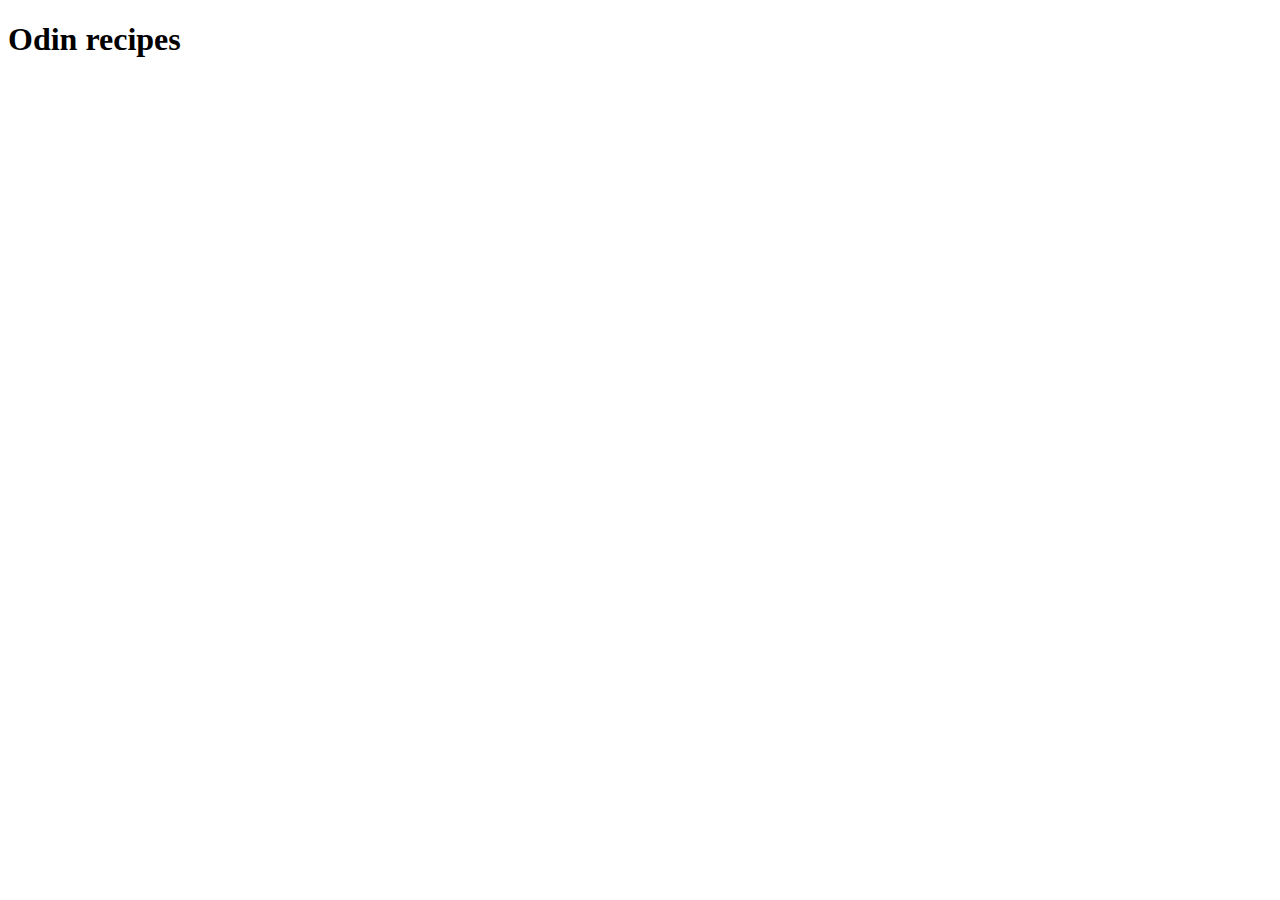
==== index.html @ 78d3671c "Added main page" ====
<!DOCTYPE html>
<html lang="en">
<head>
    <meta charset="UTF-8">
    <meta name="viewport" content="width=device-width, initial-scale=1.0">
    <title>Document</title>
</head>
<body>
    <h1>Odin recipes</h1>
</body>
</html>
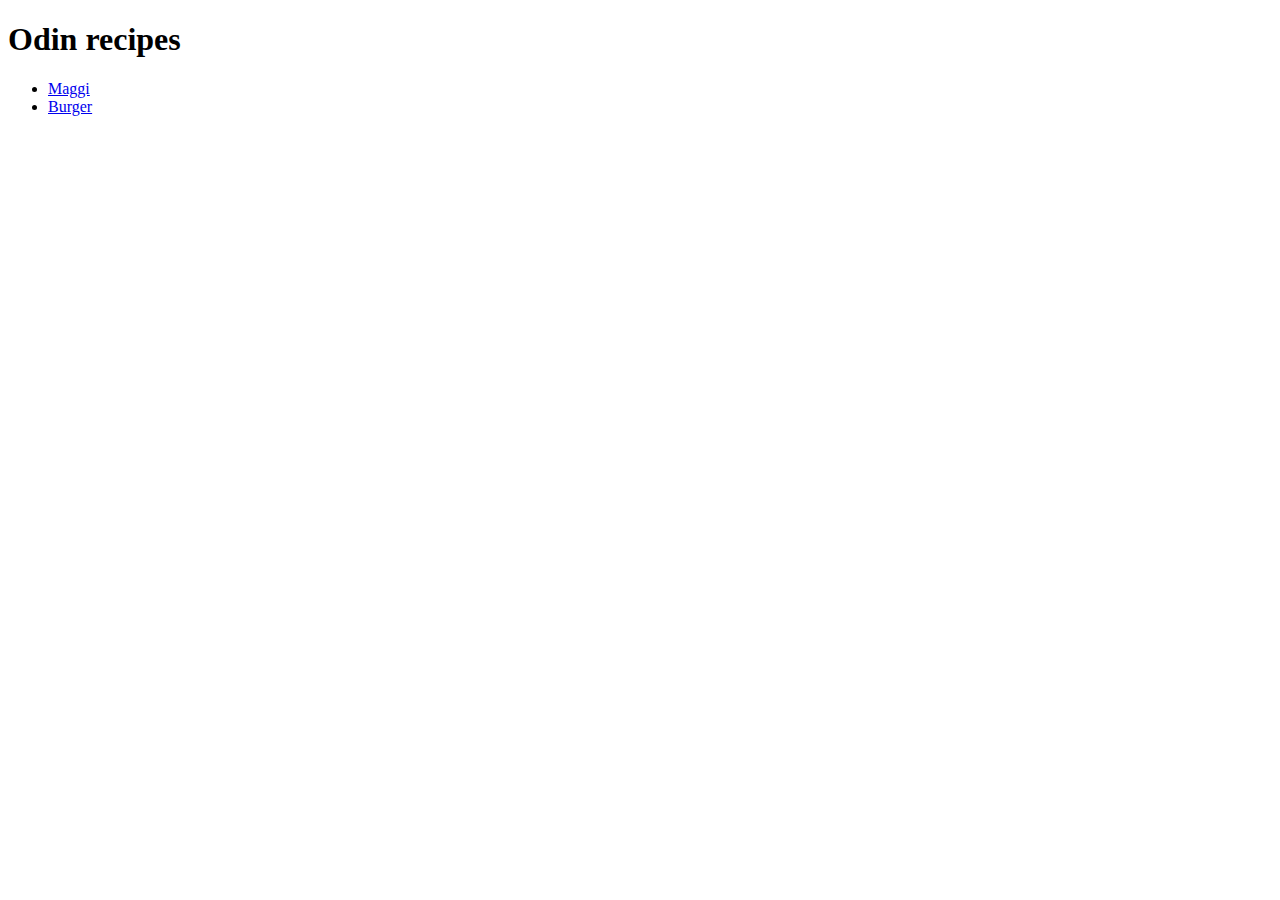
==== commit 6446dbc8: "add links of maggi and burger recipes" ====
--- a/index.html
+++ b/index.html
@@ -7,5 +7,9 @@
 </head>
 <body>
     <h1>Odin recipes</h1>
+    <ul>
+    <li><a href="./Recipes/maggi.html">Maggi</a></li>
+    <li><a href="./Recipes/burger.html">Burger</a></li>
+    </ul>
 </body>
 </html>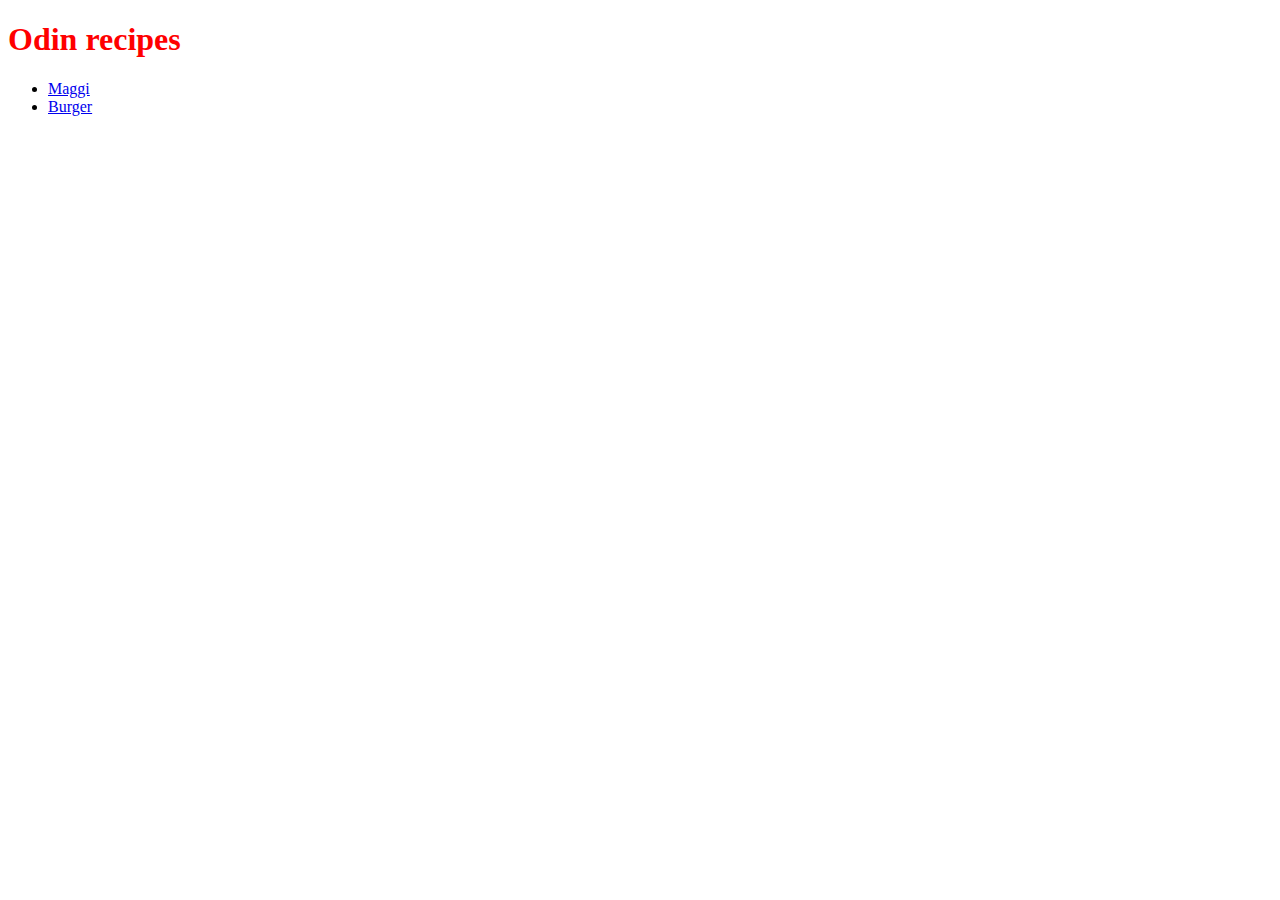
==== commit 0349376a: "Link index.html to the stylesheet" ====
--- a/index.html
+++ b/index.html
@@ -4,6 +4,7 @@
     <meta charset="UTF-8">
     <meta name="viewport" content="width=device-width, initial-scale=1.0">
     <title>Document</title>
+    <link rel="stylesheet" href="style-css/style.css">
 </head>
 <body>
     <h1>Odin recipes</h1>
--- a/style-css/style.css
+++ b/style-css/style.css
@@ -0,0 +1,14 @@
+h1{
+    color: red;
+}
+h2{
+    color: blue;
+}
+.ingredients{
+    background-color: yellow;
+    color:black;
+}
+.steps{
+    background-color: aquamarine;
+    font-family: 'Courier New', Courier, monospace;
+}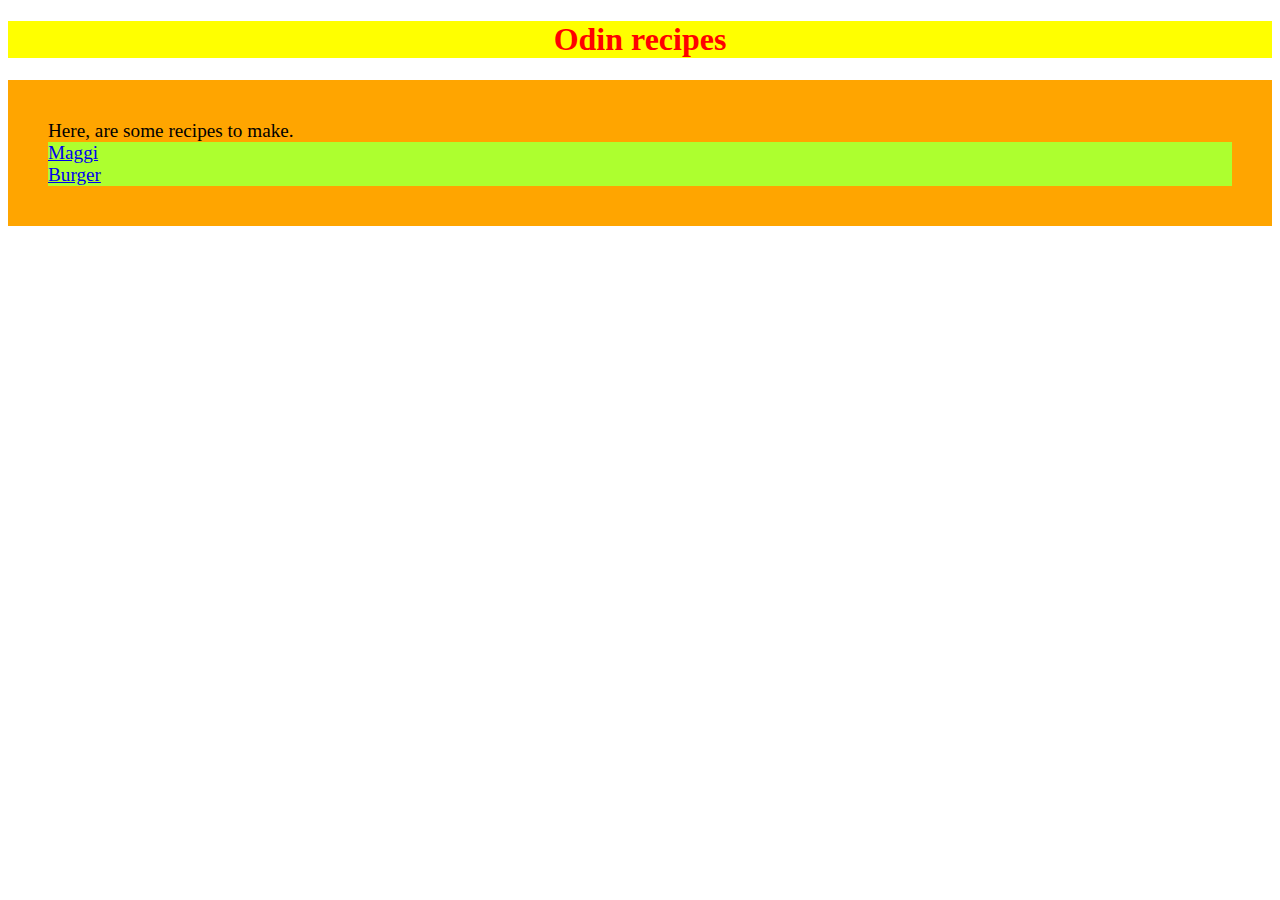
==== commit b6aa6951: "Experiment with css to make the project colorful" ====
--- a/index.html
+++ b/index.html
@@ -8,9 +8,8 @@
 </head>
 <body>
     <h1>Odin recipes</h1>
-    <ul>
-    <li><a href="./Recipes/maggi.html">Maggi</a></li>
-    <li><a href="./Recipes/burger.html">Burger</a></li>
-    </ul>
+    <div class="links"> Here, are some recipes to make.<a class="link" href="./Recipes/maggi.html">Maggi</a>
+    <a class="link" href="./Recipes/burger.html">Burger</a>
+    </div>
 </body>
 </html>--- a/style-css/style.css
+++ b/style-css/style.css
@@ -1,14 +1,29 @@
 h1{
     color: red;
+    background-color: yellow;
+    text-align: center;
+    margin-bottom: 30 px;
 }
 h2{
     color: blue;
+    background-color: orange;
 }
 .ingredients{
-    background-color: yellow;
+    background-color: wheat;
     color:black;
+    font-family: serif;
 }
 .steps{
+    color: purple;
     background-color: aquamarine;
-    font-family: 'Courier New', Courier, monospace;
+    font-family: sans-serif;    
+}
+.links{
+    background-color: orange;
+    padding: 40px;
+    font-size: larger;
+}
+.link{
+    background-color: greenyellow;
+    display: block;
 }